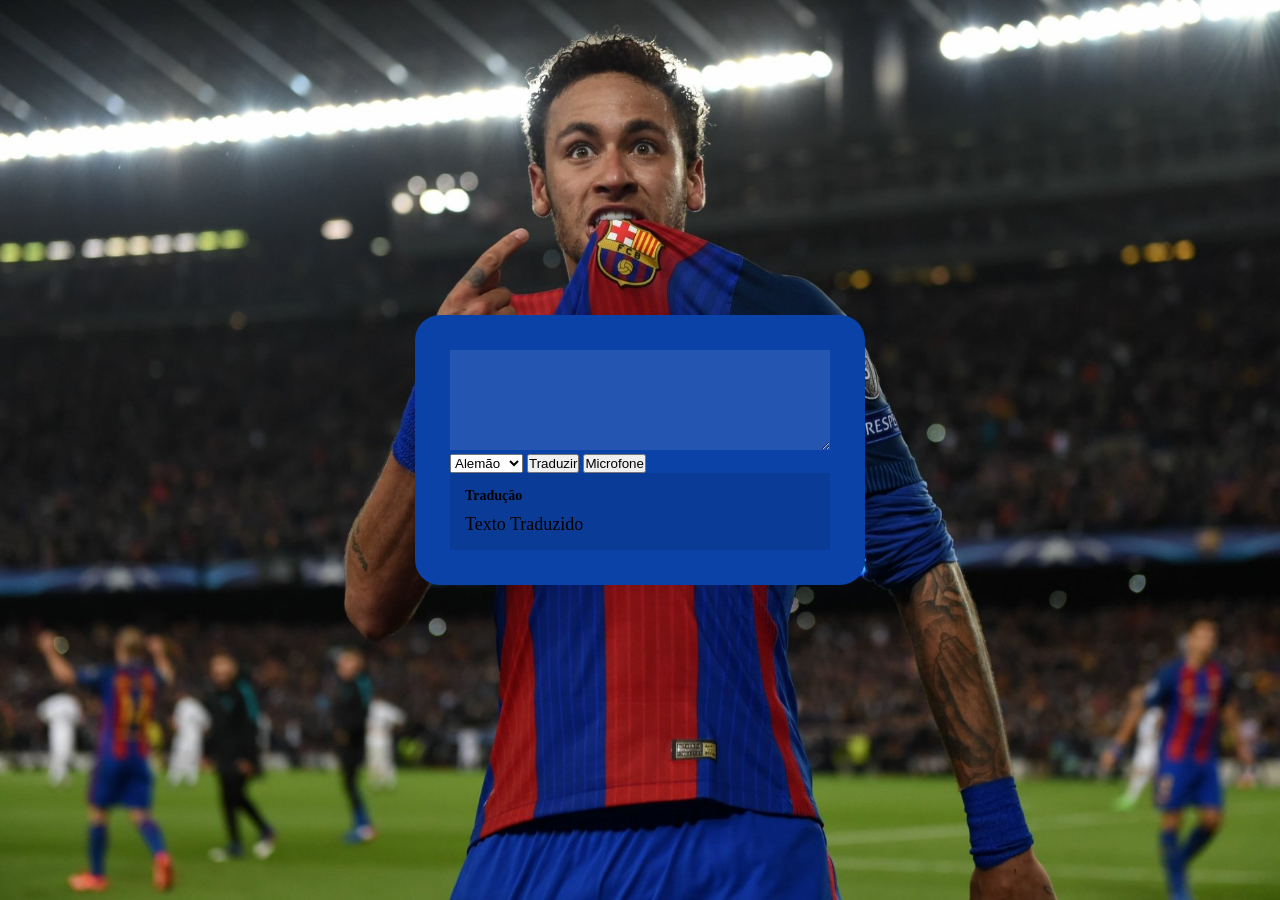
==== index.html @ 60a25c5d "versão1" ====
<!DOCTYPE html>
<html lang="pt">

<head>
  <meta charset="UTF-8">
  <meta name="viewport" content="width=device-width, initial-scale=1.0">
  <link rel="stylesheet" href="style.css">
</head>

<body>
  <div class="caixaApp">
    <textarea class="texto"></textarea>
    <div class="caixa-interna">
      <select class="idioma">
        <option>Alemão</option>
        <option>ingles</option>
        <option>Japones</option>
      </select>
      <button>Traduzir</button>
      <button>Microfone</button>
    </div>
    <div class="tradução">
      <h1 class="titulo-traducao">Tradução</h1>
      <p class="traducao">Texto Traduzido</p>
    </div>
  </div>

  <script src="app.js"></script>
</body>
---- style.css ----
*{
    margin:0;
  padding:0;
  box-sizing: border-box;
  }
  
  body {
  background-image: url(thumb-1920-929658.jpg); /*baixar um foto para fundo*/
  background-size: cover;      /* preenche todo espaço */
  background-position: center; /* centraliza imagem */
  height: 100vh;               /* altura tela */
  
  /*deixa caixa no centro*/
  display: flex;
  align-items: center;
  justify-content:center;
     
  }
   
   .caixaApp {
  background-color: rgb(11, 66, 168); /*modificar*/
  width:450px;/*modificar*/
  padding: 35px; /*modificar*/
  border-radius: 25px;
  }
  .texto{
      width:100%;
  height:100px;
  border:none;
  outline: none;/* borda quando clica*/
  background-color: #ffffff1a; /*modificar*/
  color: rgb(108, 240, 240);/*cor do texto modificar*/
  padding:15px;/*modificar espaço interno*/
  }
     
      .tradução {
  padding: 15px;
  background-color: #0000001a;
  }
  .traducao {
  font-size: 18px;/*modificar */
  color: #000000;
  /*modificar*/
  }
  .titulo-traducao {
  color: #000000;
  font-size: 14px;
  margin-bottom: 10px;
  border-radius: 15px;
   
  }
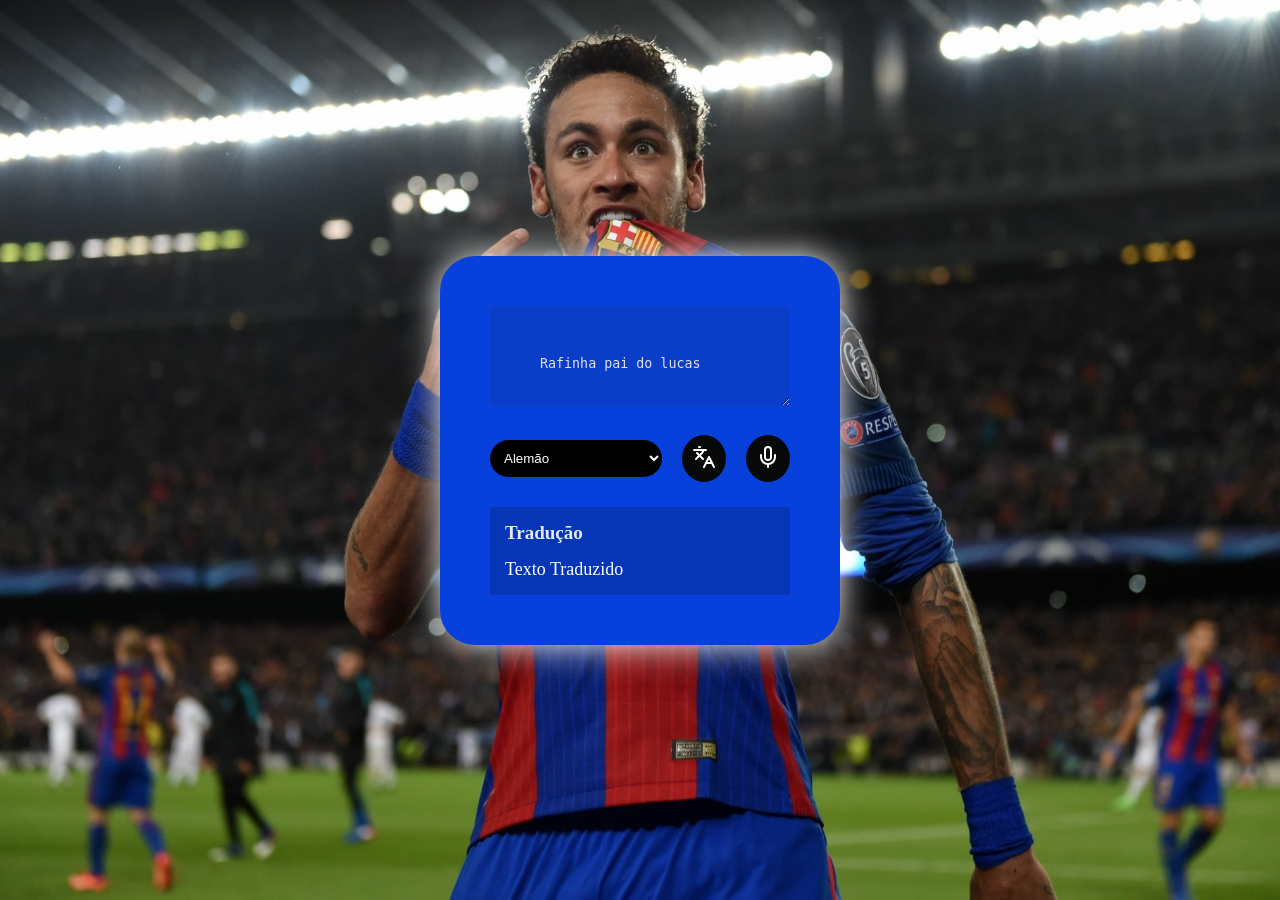
==== commit d2a51ca2: "versão beta 1.0" ====
--- a/index.html
+++ b/index.html
@@ -1,30 +1,39 @@
 <!DOCTYPE html>
-<html lang="pt">
+<html lang="en">
 
 <head>
-  <meta charset="UTF-8">
-  <meta name="viewport" content="width=device-width, initial-scale=1.0">
-  <link rel="stylesheet" href="style.css">
+    <meta charset="UTF-8">
+    <meta name="viewport" content="width=device-width, initial-scale=1.0">
+    <title>Rafael</title>
+    <link rel="stylesheet" href="style.css">
+
+
 </head>
 
-<body>
-  <div class="caixaApp">
-    <textarea class="texto"></textarea>
-    <div class="caixa-interna">
-      <select class="idioma">
-        <option>Alemão</option>
-        <option>ingles</option>
-        <option>Japones</option>
-      </select>
-      <button>Traduzir</button>
-      <button>Microfone</button>
-    </div>
-    <div class="tradução">
-      <h1 class="titulo-traducao">Tradução</h1>
-      <p class="traducao">Texto Traduzido</p>
-    </div>
-  </div>
 
-  <script src="app.js"></script>
-</body>
 
+    <body>
+
+        <div class="caixaApp">
+            <textarea class="texto">Rafinha pai do lucas</textarea>
+
+            <div class="caixa-interna">
+
+                <select class="idioma">
+                    <option value="de">Alemão</option>
+                    <option value="en">ingles</option>
+                    <option value="ja">Japones</option>
+                </select>
+                <button onclick = "traduzir()"><svg xmlns="http://www.w3.org/2000/svg" width="24" height="24" viewBox="0 0 24 24" fill="none" stroke="currentColor" stroke-width="2" stroke-linecap="round" stroke-linejoin="round" class="lucide lucide-languages-icon lucide-languages"><path d="m5 8 6 6"/><path d="m4 14 6-6 2-3"/><path d="M2 5h12"/><path d="M7 2h1"/><path d="m22 22-5-10-5 10"/><path d="M14 18h6"/></svg></button>
+                <button onclick = "microfone()"><svg xmlns="http://www.w3.org/2000/svg" width="24" height="24" viewBox="0 0 24 24" fill="none" stroke="currentColor" stroke-width="2" stroke-linecap="round" stroke-linejoin="round" class="lucide lucide-mic-icon lucide-mic"><path d="M12 19v3"/><path d="M19 10v2a7 7 0 0 1-14 0v-2"/><rect x="9" y="2" width="6" height="13" rx="3"/></svg></button>
+            </div>
+            <div class="tradução">
+                <h1 class="titulo-traducao">Tradução</h1>
+                <p class="traducao">Texto Traduzido</p>
+            </div>
+        </div>
+
+        <script src="app.js"></script>
+    </body>
+
+</html>
--- a/style.css
+++ b/style.css
@@ -1,51 +1,100 @@
-*{
-    margin:0;
-  padding:0;
-  box-sizing: border-box;
-  }
-  
-  body {
-  background-image: url(thumb-1920-929658.jpg); /*baixar um foto para fundo*/
-  background-size: cover;      /* preenche todo espaço */
-  background-position: center; /* centraliza imagem */
-  height: 100vh;               /* altura tela */
-  
-  /*deixa caixa no centro*/
-  display: flex;
-  align-items: center;
-  justify-content:center;
-     
-  }
-   
-   .caixaApp {
-  background-color: rgb(11, 66, 168); /*modificar*/
-  width:450px;/*modificar*/
-  padding: 35px; /*modificar*/
-  border-radius: 25px;
-  }
-  .texto{
-      width:100%;
-  height:100px;
-  border:none;
-  outline: none;/* borda quando clica*/
-  background-color: #ffffff1a; /*modificar*/
-  color: rgb(108, 240, 240);/*cor do texto modificar*/
-  padding:15px;/*modificar espaço interno*/
-  }
-     
-      .tradução {
-  padding: 15px;
-  background-color: #0000001a;
-  }
-  .traducao {
-  font-size: 18px;/*modificar */
-  color: #000000;
-  /*modificar*/
-  }
-  .titulo-traducao {
-  color: #000000;
-  font-size: 14px;
-  margin-bottom: 10px;
-  border-radius: 15px;
-   
-  }+* {
+    margin: 0;
+    padding: 0;
+    box-sizing: border-box;
+}
+
+body {
+    background-image: url(thumb-1920-929658.jpg);
+    /*baixar um foto para fundo*/
+    background-size: cover;
+    /* preenche todo espaço */
+    background-position: center;
+    /* centraliza imagem */
+    height: 100vh;
+    /* altura tela */
+    /*deixa caixa no centro*/
+    display: flex;
+    align-items: center;
+    justify-content: center;
+}
+
+.caixaApp {
+    background-color: rgb(7, 64, 219);
+      
+    /*modificar*/
+    width: 400px;
+    /*modificar*/
+    padding: 50px;
+    /*modificar*/
+    border-radius: 35px;
+    box-shadow: 0 0 35px rgb(255, 255, 255);
+
+}
+
+.texto{
+    width: 100%;
+    height: 100px;
+    border: none;
+    outline: none;
+    /* borda quando clica*/
+    background-color: hsla(0, 5%, 16%, 0.102);
+    /*modificar*/
+    color: rgb(224, 224, 224);
+    /*cor do texto modificar*/
+    padding: 50px;
+    /*modificar espaço interno*/
+}
+
+
+.tradução {
+    padding: 15px;
+    background-color: #0000002c;
+}
+
+.traducao {
+    font-size: 18px;
+    /*modificar */
+    color:
+        #ffffff;
+    /*modificar*/
+}
+
+.titulo-traducao {
+    color: #ffffffe3;
+    font-size:    19px;
+    margin-bottom:    15px;
+    border-radius: 15px;
+}
+.caixa-interna{
+    display: flex;
+    align-items: center;
+    gap: 20px;
+    margin: 25px auto;
+}
+.idioma {
+    width: 100%;
+    border:none;
+    padding: 10px;
+    background-color:rgb(0, 0, 0);
+    color:rgb(255, 255, 255);
+    border-radius: 20px;
+    outline: none;
+    cursor: pointer;
+}
+button {
+    border:none;
+    padding: 10px;
+    border-radius: 50%;
+    background-color: rgb(7, 8, 8);
+    cursor : pointer;
+    color:rgb(255, 255, 255);
+}
+button:hover{
+    opacity: 0.5;
+}
+
+.idioma option {
+background-color: rgb(111, 163, 236);
+color:rgb(255, 255, 255);
+}
